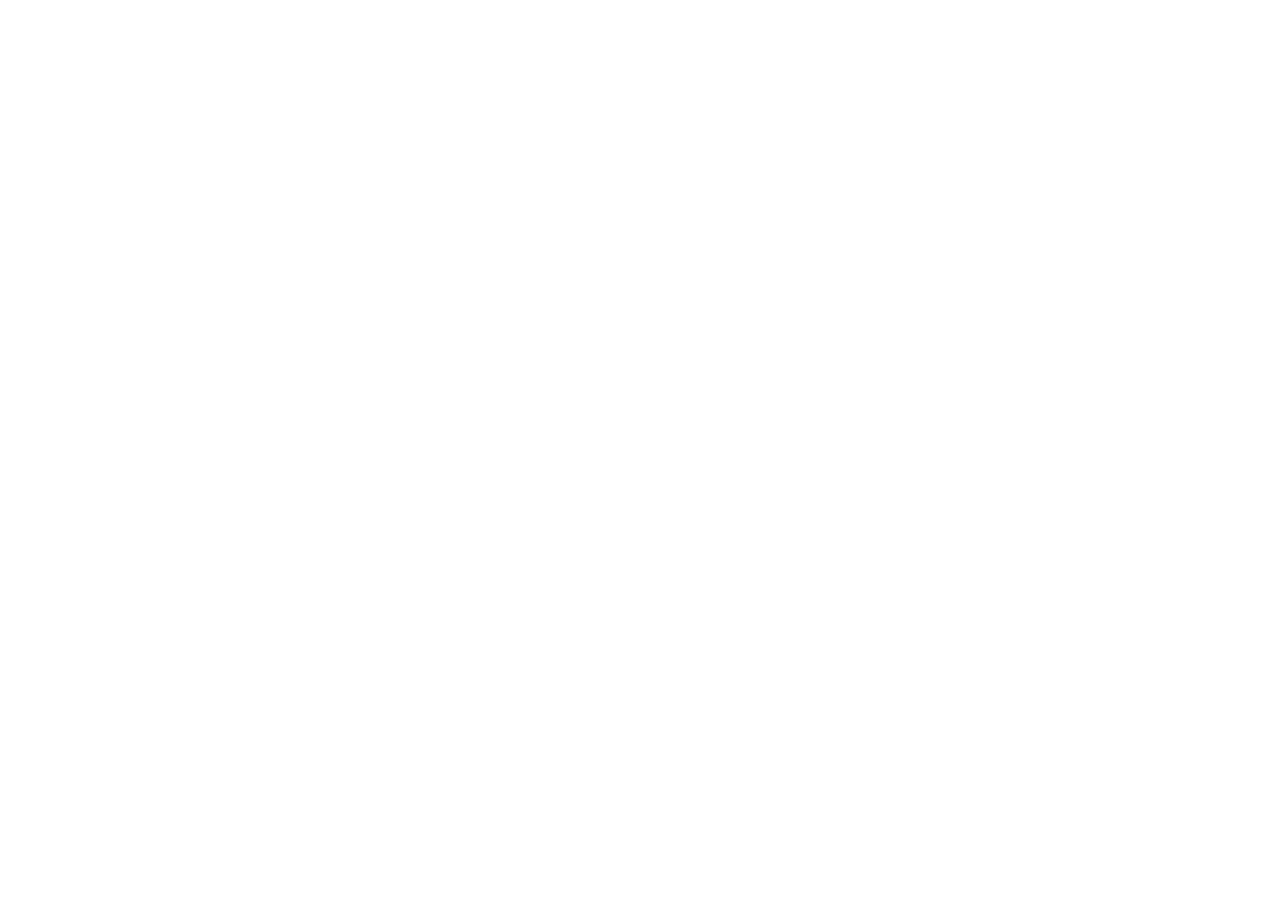
==== index.html @ 1e0025b9 "Implementações no código fonte" ====
<!DOCTYPE html>
<html lang="en">

<head>
  <meta charset="utf-8">
  <title>Projeto Geísa e Lívia</title>
  <style>
    body {
      margin: 0;
      overflow: hidden;
    }
  </style>

  <script async src="https://unpkg.com/es-module-shims@1.6.3/dist/es-module-shims.js"></script>

  <script type="importmap">
          {
            "imports": {
              "three": "https://unpkg.com/three@v0.155.0/build/three.module.js",
              "three/addons/": "https://unpkg.com/three@v0.155.0/examples/jsm/"
            }
          }
        </script>
</head>

<body>
  <script type="module" src="/main.js"></script>
</body>

</html>
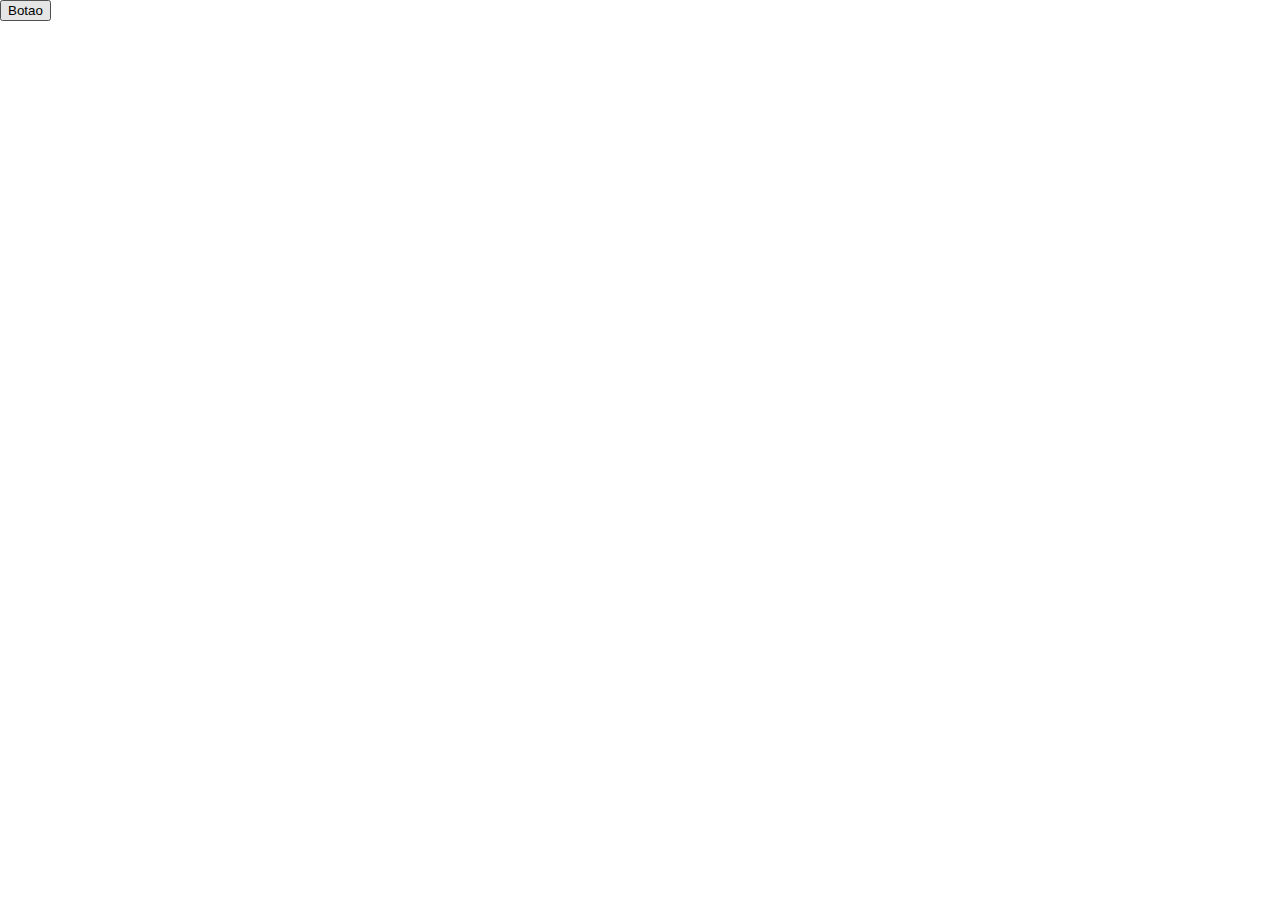
==== commit 1fefd5bd: "Tentativas em vão: implementação de popup" ====
--- a/index.html
+++ b/index.html
@@ -4,6 +4,9 @@
 <head>
   <meta charset="utf-8">
   <title>Projeto Geísa e Lívia</title>
+
+  <link rel="shortcut icon" href="favicon_io/favicon.ico" type="image/x-icon">
+
   <style>
     body {
       margin: 0;
@@ -27,4 +30,14 @@
   <script type="module" src="/main.js"></script>
 </body>
 
+<button>Botao</button>
+
+<dialog>
+
+  <h2>Next level</h2>
+
+  <button>Ok</button>
+
+</dialog>
+
 </html>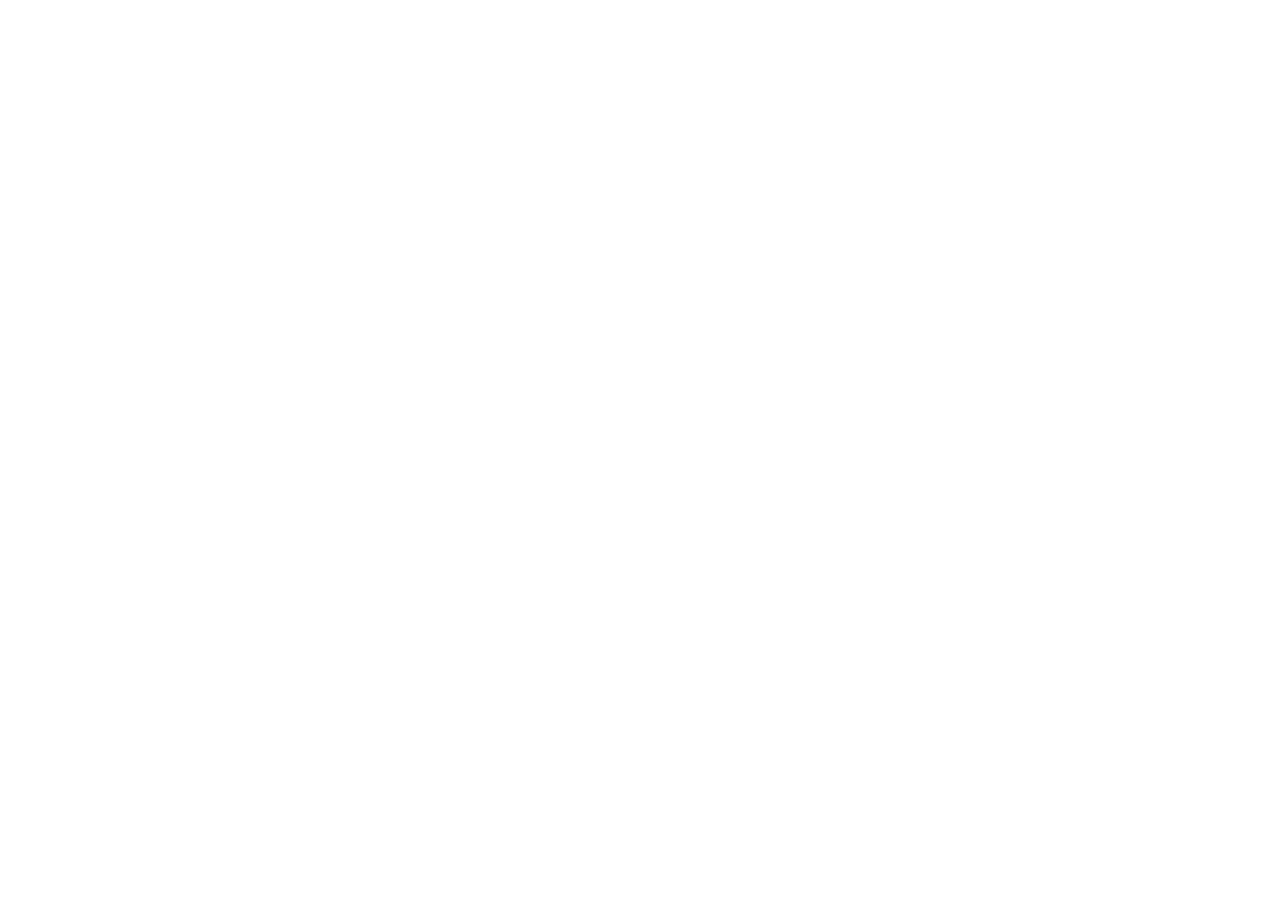
==== commit 520801c3: "Tentativas em vão: implementação do popup (problema com o tempo de resposta do close())" ====
--- a/index.html
+++ b/index.html
@@ -30,8 +30,6 @@
   <script type="module" src="/main.js"></script>
 </body>
 
-<button>Botao</button>
-
 <dialog>
 
   <h2>Next level</h2>
